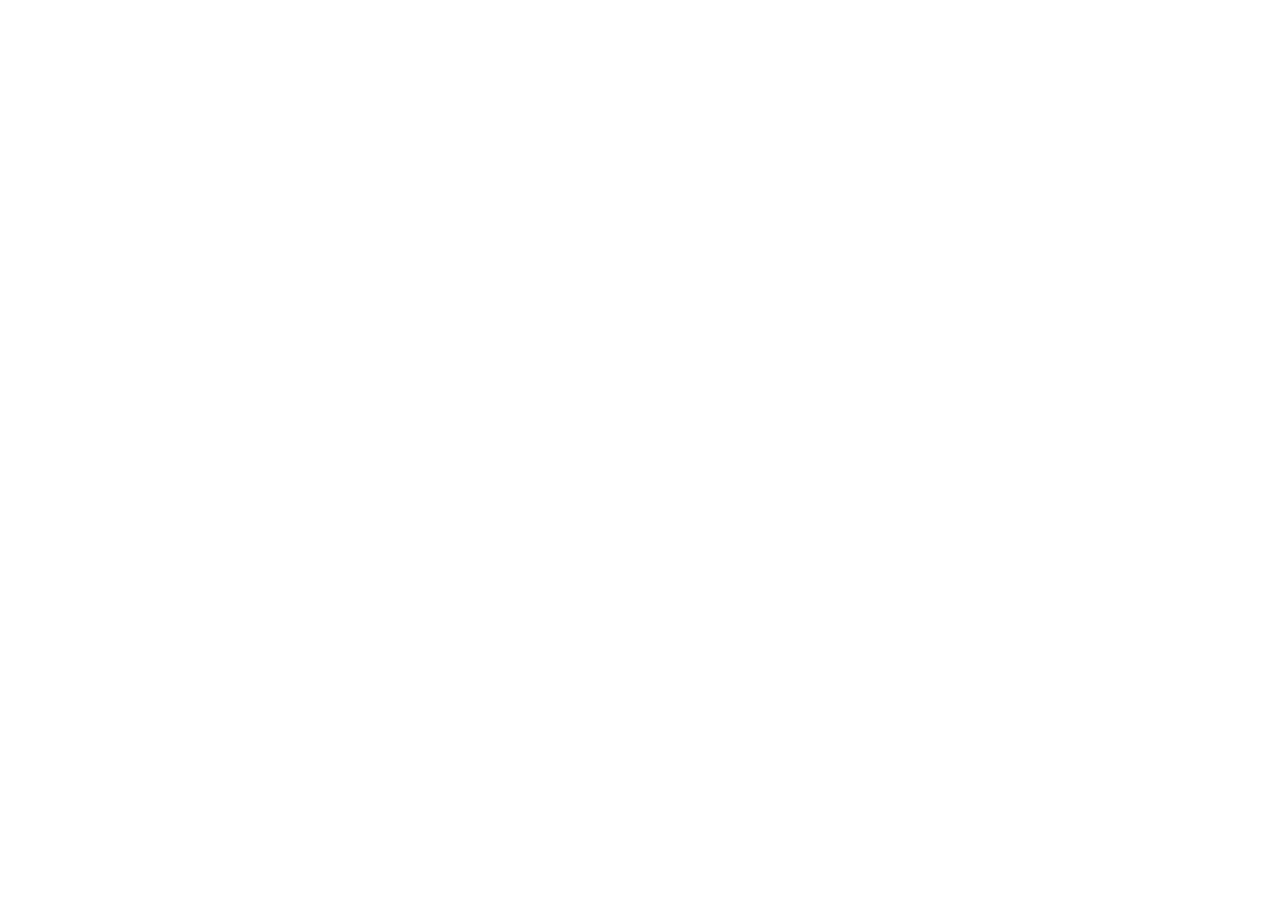
==== login_lafa.html @ 3cb6f622 "iniciando base de evaluacion html-css3" ====
<!DOCTYPE html>
<html lang="en">

    <head>
        <meta charset="UTF-8">
        <meta name="viewport" content="width=device-width">
        <title>Document</title>
        <link rel="styleset" href="estilo.css">
    </head>

    <body>
        
    </body>


</html>
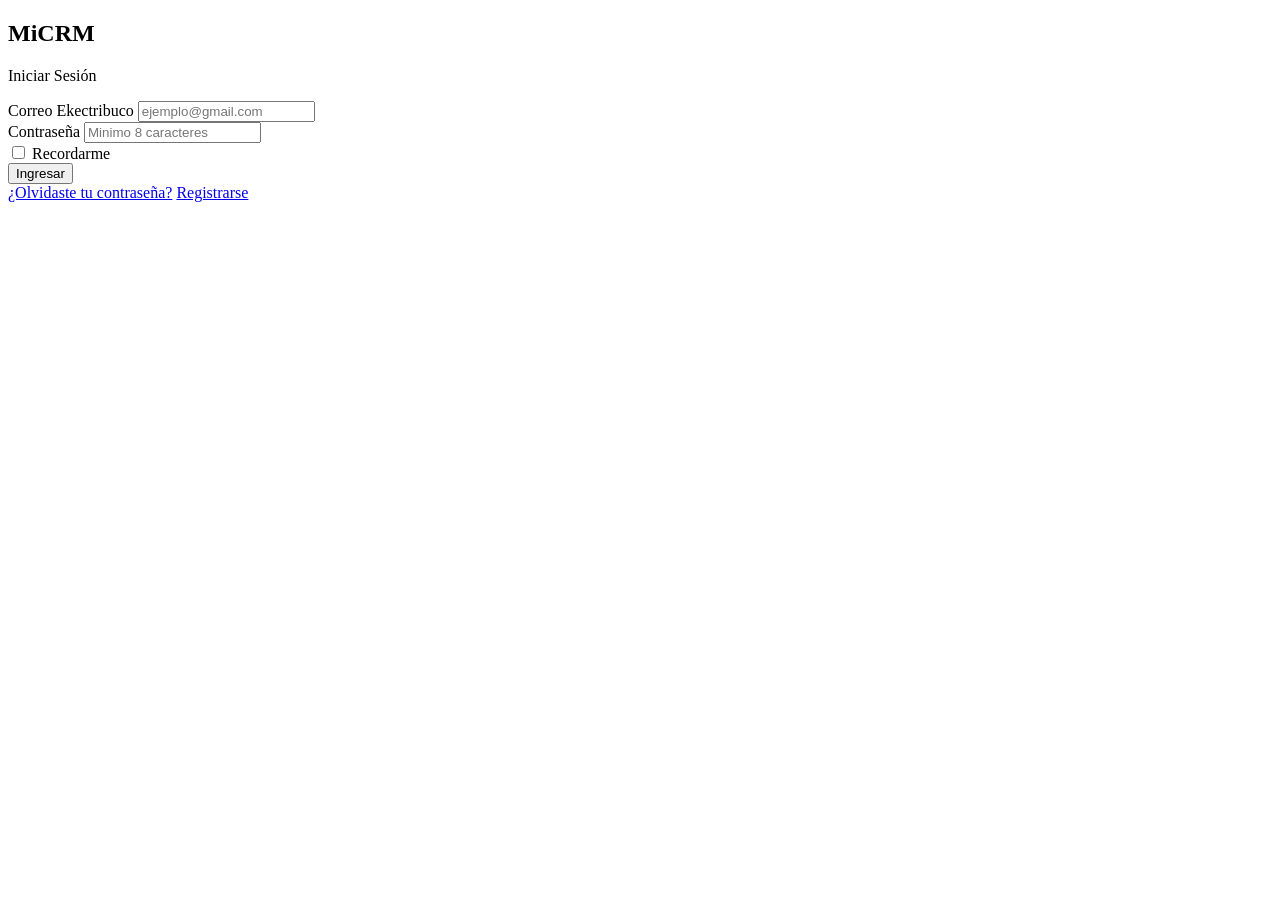
==== commit 68085ad2: "iniciando estilo.css" ====
--- a/login_lafa.html
+++ b/login_lafa.html
@@ -9,7 +9,40 @@
     </head>
 
     <body>
-        
+        <main class="login-container">
+            <section class="login-card">
+                <header>
+                    <h1>MiCRM</h1>
+                    <p>Iniciar Sesión</p> 
+                </header>
+
+                <form action="#" method="POST">
+                    <div class="form group">
+                        <label for="email">Correo Ekectribuco</label> 
+                        <input type="email" id="email" name="email"
+                                required placeholder="ejemplo@gmail.com">
+                    </div>
+
+                    <div class="form-group">
+                        <label for="password">Contraseña</label> 
+                        <input type="password" id="password" name="password"
+                                required minlength="8" placeholder="Minimo 8 caracteres">
+                    </div>
+
+                    <div class="form-group checkbox"> 
+                        <input type="checkbox" id="remember" name="remember">
+                        <label for="remember">Recordarme</label>
+                    </div>
+
+                    <button type="submit" class="btn-primary">Ingresar</button>
+                </form>
+
+                <footer>
+                    <a href="#">¿Olvidaste tu contraseña?</a>
+                    <a href="#">Registrarse</a>
+                </footer>
+            </section>
+        </main>  
     </body>
 
 
--- a/estilo.css
+++ b/estilo.css
@@ -0,0 +1,18 @@
+/* ===== RESET Y CONFIGURACIÓN GLOBAL ===== */
+{
+    margin: 0;
+    padding: 0;
+    box-sizing: border-box;
+}
+
+/* ===== VARIABLES DE COLOR (PALETA PROFESIONAL) ====== */
+:root {
+    --PRIMARY: #2C3E50;
+    --SECONDARY: #3498db;
+    --accent: #e74c3c;
+    --success: #2ecc71;
+    --light: #ecf0fl;
+    --dark: #1a2524;
+    --white: #ffffff;
+    --shadow: rgba(0, 0, 0, 0.1);
+}
